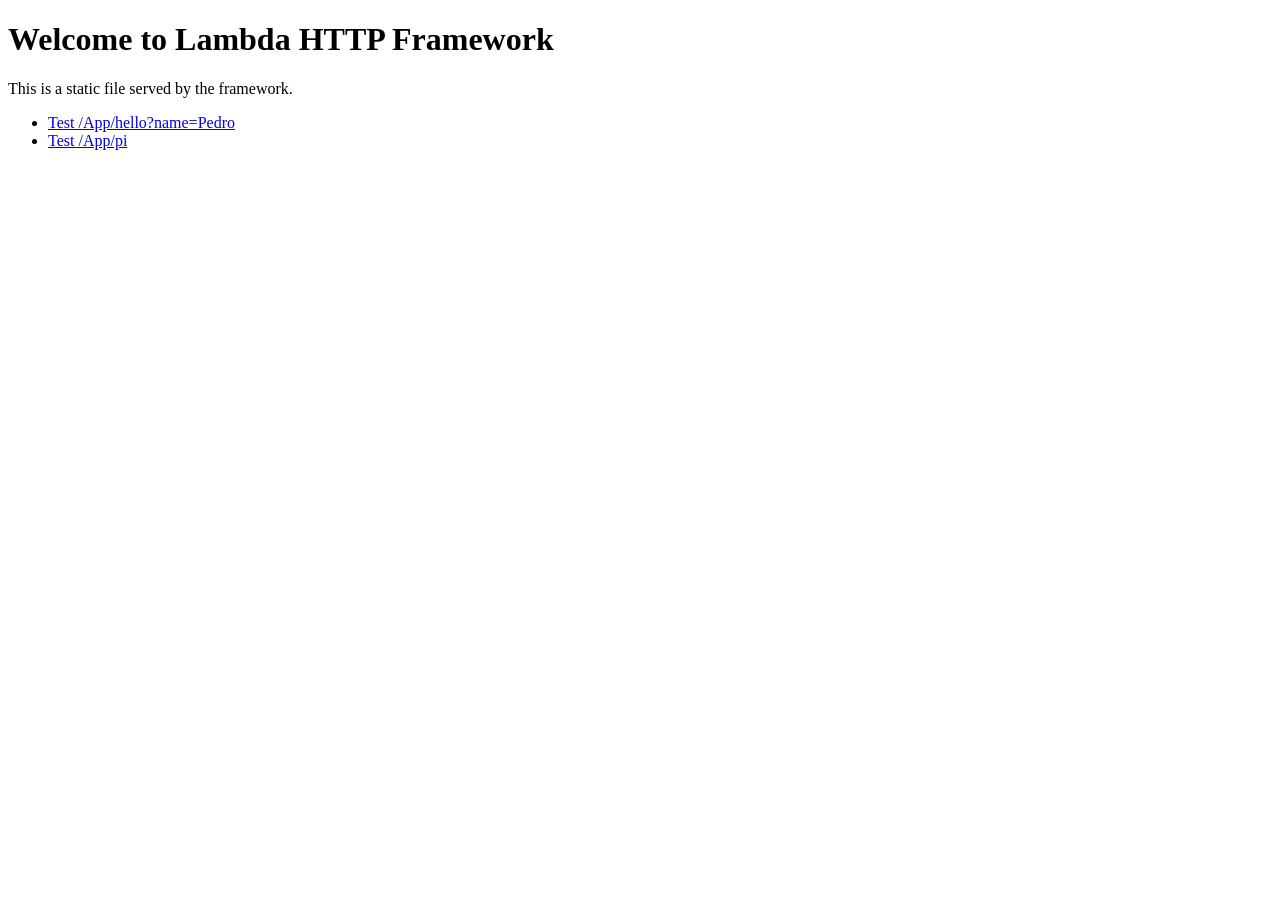
==== target/classes/webroot/index.html @ 6dd099c8 "feat: prepare workspace" ====
<!DOCTYPE html>
<html>
<head>
    <meta charset="UTF-8">
    <title>Lambda HTTP Framework - Home</title>
</head>
<body>
    <h1>Welcome to Lambda HTTP Framework</h1>
    <p>This is a static file served by the framework.</p>
    <ul>
        <li><a href="/App/hello?name=Pedro">Test /App/hello?name=Pedro</a></li>
        <li><a href="/App/pi">Test /App/pi</a></li>
    </ul>
</body>
</html>
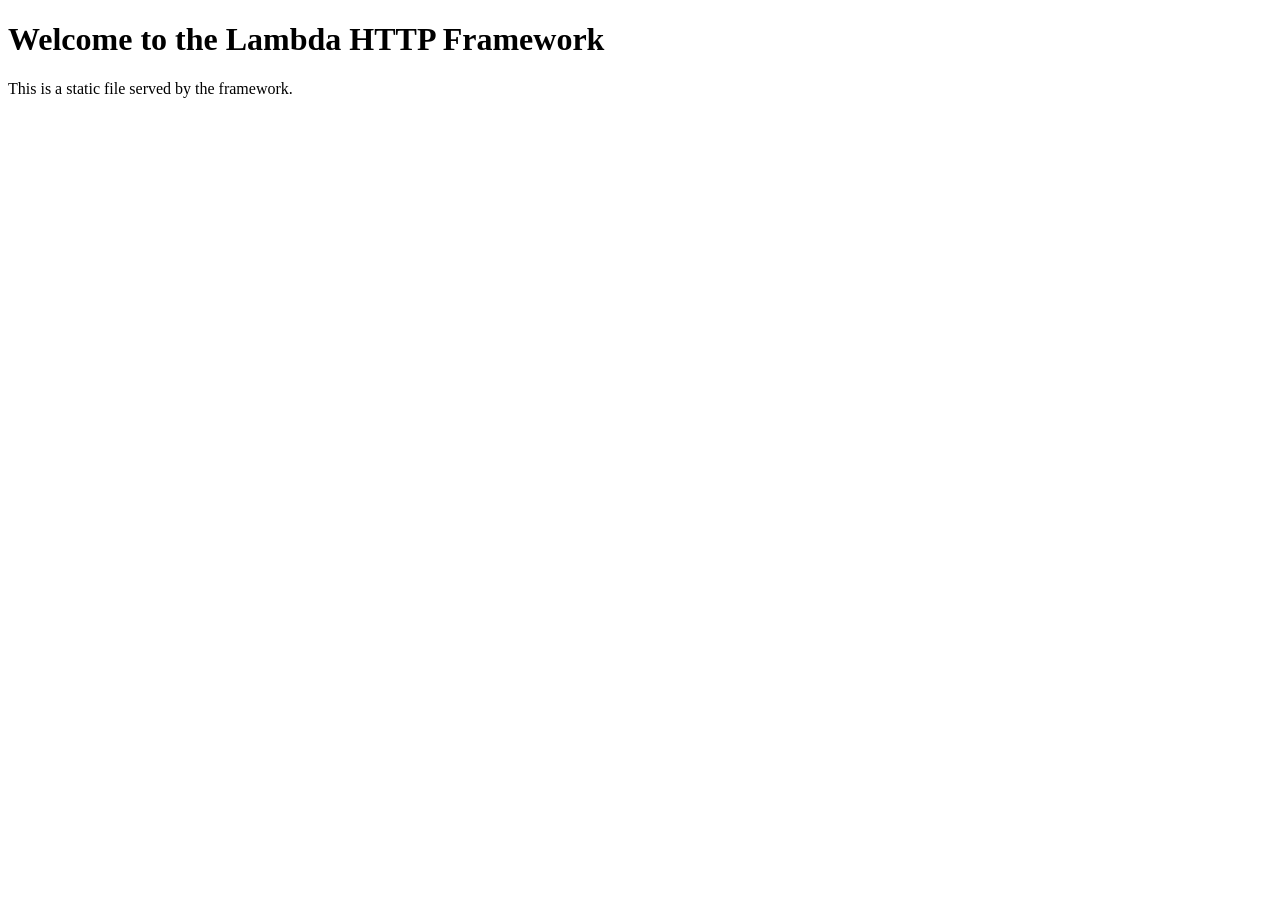
==== commit 78088ba8: "feat: finish point 3" ====
--- a/target/classes/webroot/index.html
+++ b/target/classes/webroot/index.html
@@ -2,15 +2,11 @@
 <html>
 <head>
     <meta charset="UTF-8">
-    <title>Lambda HTTP Framework - Home</title>
+    <title>Lambda HTTP Framework</title>
 </head>
 <body>
-    <h1>Welcome to Lambda HTTP Framework</h1>
+    <h1>Welcome to the Lambda HTTP Framework</h1>
     <p>This is a static file served by the framework.</p>
-    <ul>
-        <li><a href="/App/hello?name=Pedro">Test /App/hello?name=Pedro</a></li>
-        <li><a href="/App/pi">Test /App/pi</a></li>
-    </ul>
 </body>
 </html>
 
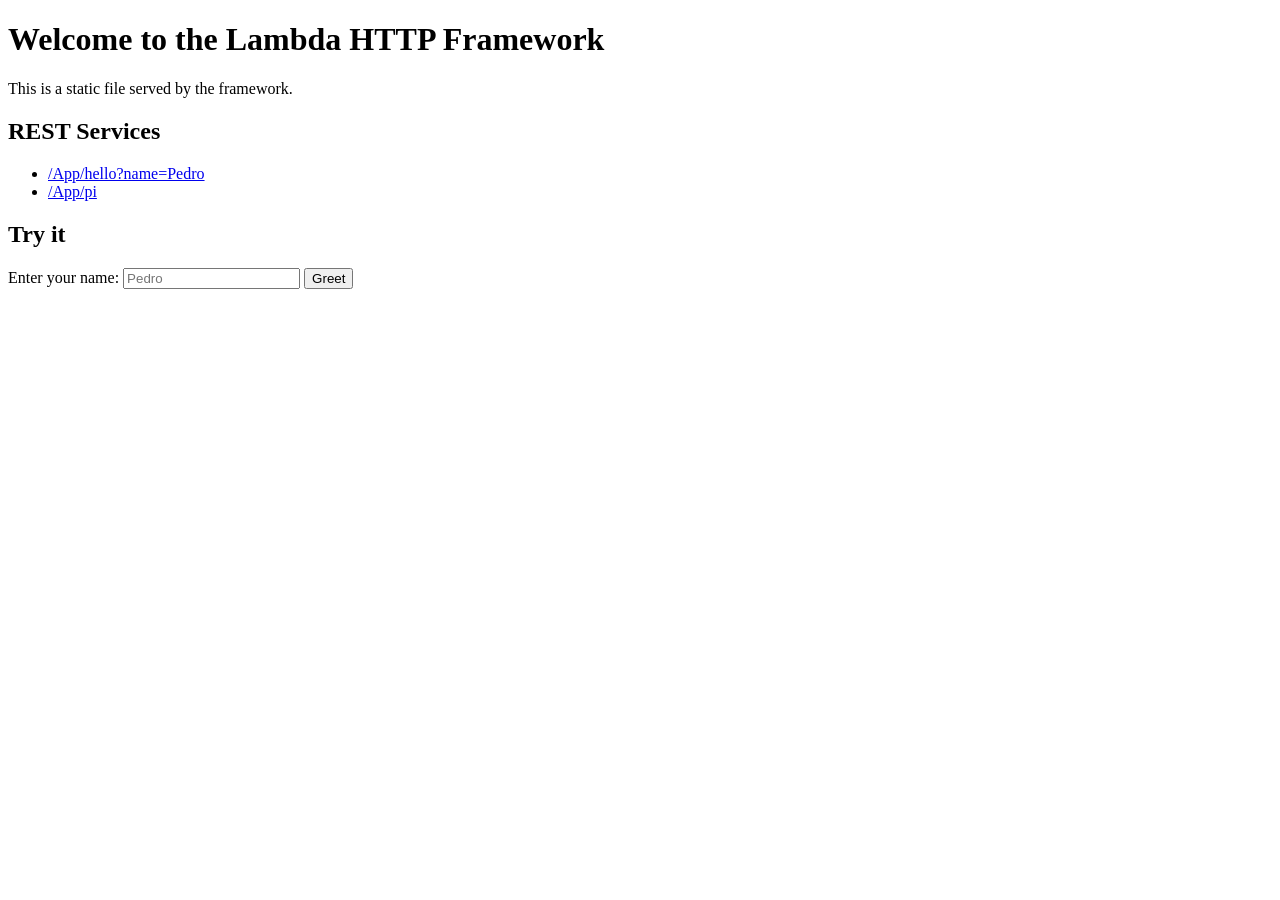
==== commit 6cf330f3: "feat: finish point 4" ====
--- a/target/classes/webroot/index.html
+++ b/target/classes/webroot/index.html
@@ -3,10 +3,25 @@
 <head>
     <meta charset="UTF-8">
     <title>Lambda HTTP Framework</title>
+    <link rel="stylesheet" href="/styles.css">
 </head>
 <body>
     <h1>Welcome to the Lambda HTTP Framework</h1>
     <p>This is a static file served by the framework.</p>
+
+    <h2>REST Services</h2>
+    <ul>
+        <li><a href="/App/hello?name=Pedro">/App/hello?name=Pedro</a></li>
+        <li><a href="/App/pi">/App/pi</a></li>
+    </ul>
+
+    <h2>Try it</h2>
+    <label for="nameInput">Enter your name:</label>
+    <input type="text" id="nameInput" placeholder="Pedro">
+    <button id="greetBtn">Greet</button>
+    <p id="result"></p>
+
+    <script src="/app.js"></script>
 </body>
 </html>
 
